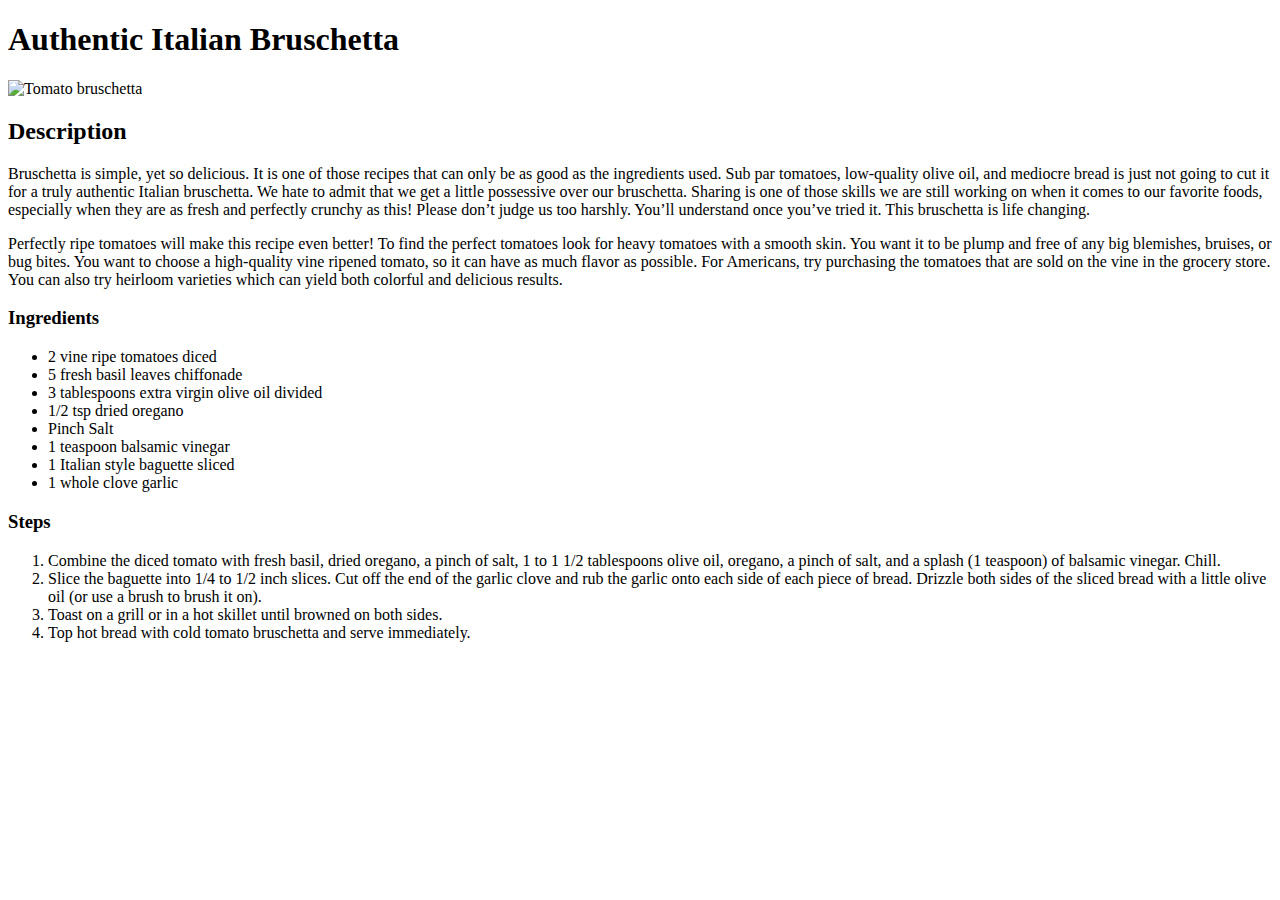
==== recipes/bruschetta.html @ b513154f "Edit README.md and index.html" ====
<!DOCTYPE html>
<html lang="en">

<head>
    <meta charset="UTF-8">
    <meta http-equiv="X-UA-Compatible" content="IE=edge">
    <meta name="viewport" content="width=device-width, initial-scale=1.0">
    <title>Bruschetta Recipe</title>
</head>

<body>
    <h1>Authentic Italian Bruschetta</h1>
    <img src="https://www.italianfoodforever.com/wp-content/uploads/2008/05/bruschettatomaoes.jpg"
        alt="Tomato bruschetta">

    <h2>Description</h2>
    <p>Bruschetta is simple, yet so delicious. It is one of those recipes that can only be as good as the ingredients used. Sub
    par tomatoes, low-quality olive oil, and mediocre bread is just not going to cut it for a truly authentic Italian
    bruschetta. We hate to admit that we get a little possessive over our bruschetta. Sharing is one of those skills we are
    still working on when it comes to our favorite foods, especially when they are as fresh and perfectly crunchy as this!
    Please don’t judge us too harshly. You’ll understand once you’ve tried it. This bruschetta is life changing.</p>
    <p>Perfectly ripe tomatoes will make this recipe even better! To find the perfect tomatoes look for heavy tomatoes with a
    smooth skin. You want it to be plump and free of any big blemishes, bruises, or bug bites. You want to choose a
    high-quality vine ripened tomato, so it can have as much flavor as possible. For Americans, try purchasing the tomatoes
    that are sold on the vine in the grocery store. You can also try heirloom varieties which can yield both colorful and
    delicious results.</p>
    <h3>Ingredients</h3>
    <ul>
        <li>2 vine ripe tomatoes diced</li>
        <li>5 fresh basil leaves chiffonade</li>
        <li>3 tablespoons extra virgin olive oil divided</li>
        <li>1/2 tsp dried oregano</li>
        <li>Pinch Salt</li>
        <li>1 teaspoon balsamic vinegar</li>
        <li>1 Italian style baguette sliced</li>
        <li>1 whole clove garlic</li>
    </ul>
    <h3>Steps</h3>
    <ol>
        <li>Combine the diced tomato with fresh basil, dried oregano, a pinch of salt, 1 to 1 1/2 tablespoons olive oil, oregano, a
        pinch of salt, and a splash (1 teaspoon) of balsamic vinegar. Chill.</li>
        <li>Slice the baguette into 1/4 to 1/2 inch slices. Cut off the end of the garlic clove and rub the garlic onto each side of
        each piece of bread. Drizzle both sides of the sliced bread with a little olive oil (or use a brush to brush it on).</li>
        <li>Toast on a grill or in a hot skillet until browned on both sides.</li>
        <li>Top hot bread with cold tomato bruschetta and serve immediately.</li>
    </ol>

</body>

</html>
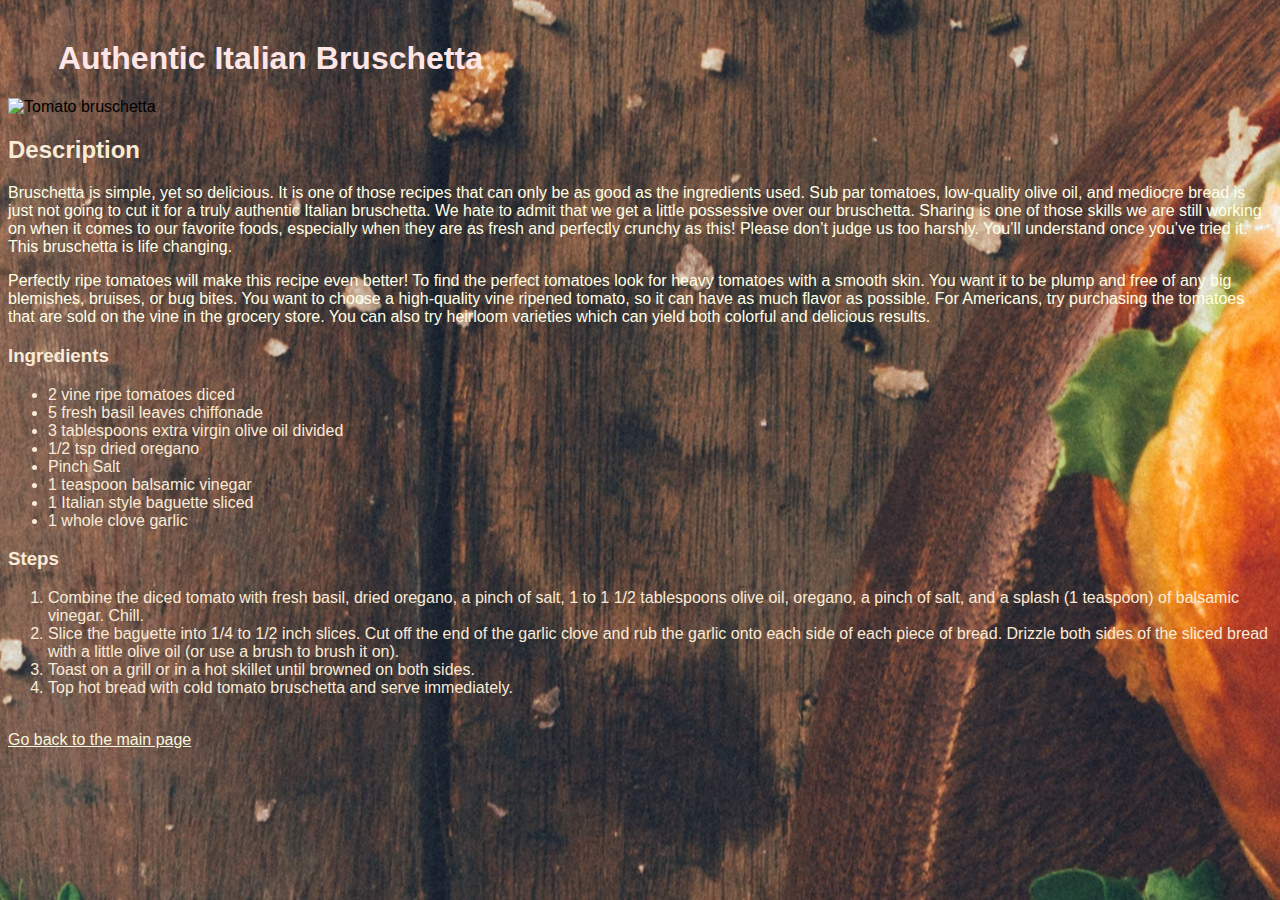
==== commit 63004b1d: "Add style" ====
--- a/recipes/bruschetta.html
+++ b/recipes/bruschetta.html
@@ -5,6 +5,7 @@
     <meta charset="UTF-8">
     <meta http-equiv="X-UA-Compatible" content="IE=edge">
     <meta name="viewport" content="width=device-width, initial-scale=1.0">
+    <link rel="stylesheet" href="../css/2.css">
     <title>Bruschetta Recipe</title>
 </head>
 
@@ -44,6 +45,8 @@
         <li>Toast on a grill or in a hot skillet until browned on both sides.</li>
         <li>Top hot bread with cold tomato bruschetta and serve immediately.</li>
     </ol>
+    <br>
+    <a href="../index.html">Go back to the main page</a>
 
 </body>
 
--- a/css/2.css
+++ b/css/2.css
@@ -0,0 +1,29 @@
+body {
+    background-image: url(../css/kitchen.jpg);
+    background-position: center;
+    background-attachment: fixed;
+    font-family: Century Gothic, CenturyGothic, AppleGothic, sans-serif;
+    
+}
+
+h1 {
+    color: #ffe6e6;
+    margin-left: 50px;
+    margin-top: 40px;
+}
+
+
+a {
+    color: beige;
+}
+
+p {
+    color: #ffffe6;
+}
+
+h2,
+h3,
+ul,
+ol {
+    color: antiquewhite;
+}